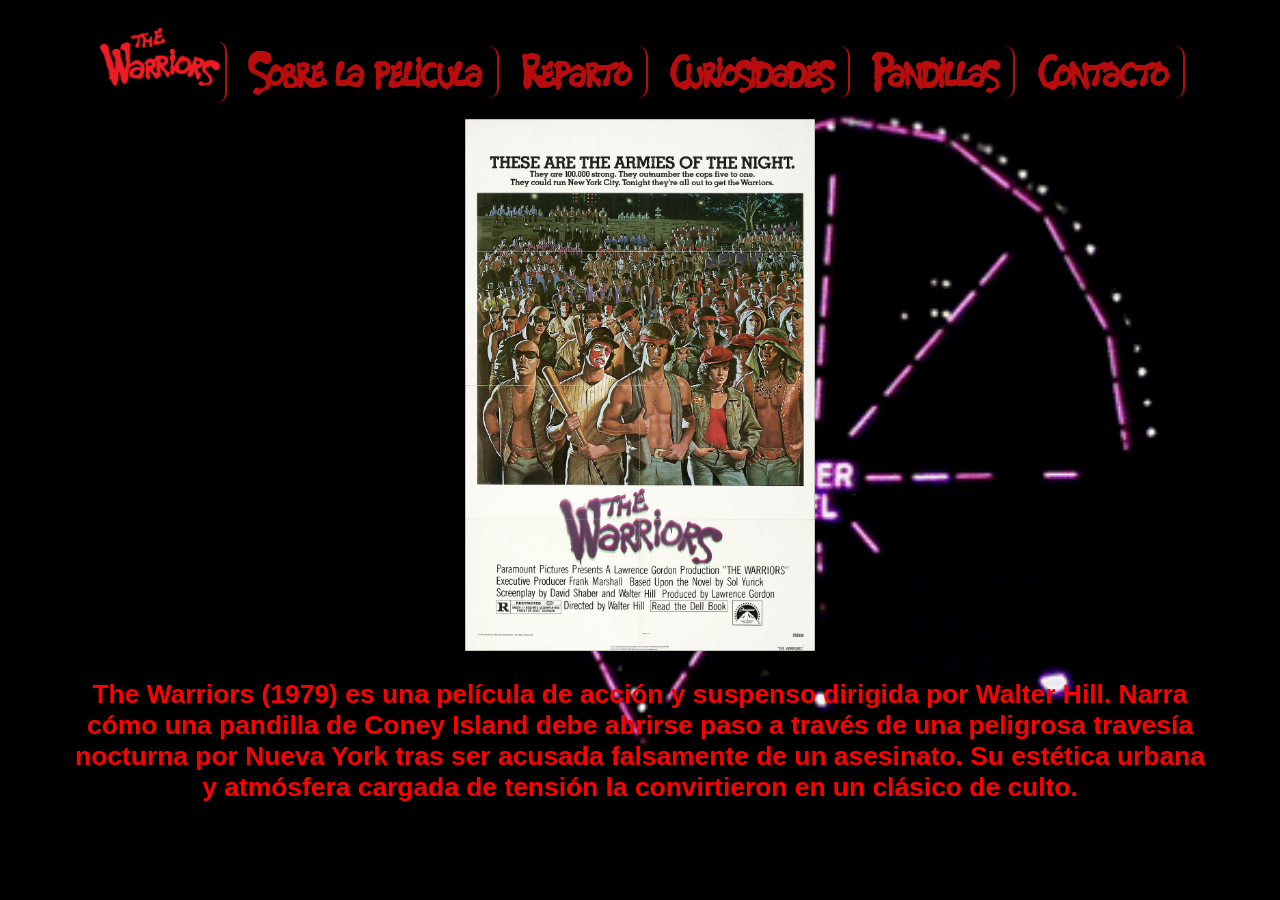
==== index.html @ a5e3e6fc "Add files via upload" ====
<!DOCTYPE html>
<html lang="es">
<head>
    <meta charset="UTF-8">
    <title>The warriors 1979</title>

    <link rel="icon" type="image/png" href="./Icons/the-warriors-seeklogo.png">
    
    <link rel="stylesheet" href="./css/Fondo.css">
    <link rel="stylesheet" href="./css/General.css">
    <link rel="stylesheet" href="./css/Vinculos.css">
    <link rel="stylesheet" href="./css/Fuente.css">

</head>
<body class="index">
        <header>
        <nav>
            <a class="home" href="./index.html"><img src="./Icons/the-warriors-seeklogo.png" alt="warriors" title="Home" height= "60px" /></a>
            <a href="./Inicio.html">Sobre la pelicula</a>
            <a href="./Page/reparto.html">Reparto</a>
            <a href="./Page/Curiosidades.html">Curiosidades</a>
            <a href="./Page/Pandillas.html">Pandillas</a>
            <a href="./Page/Contacto.html">Contacto</a>
        </nav>
    </header>
   <main class="portada">
<figure>
    <img src="./img/Portada.jpg"alt="the warriors"/>
      <figcaption>
       The Warriors (1979) es una película de acción y suspenso dirigida por <strong>Walter Hill</strong>. Narra cómo una pandilla de Coney Island debe abrirse paso a través de una peligrosa travesía nocturna por Nueva York tras ser acusada falsamente de un asesinato. Su estética urbana y atmósfera cargada de tensión la convirtieron en un clásico de culto.
      </figcaption>
      </figure>
    
    
    </main>

</body>

</html>
---- css/Fondo.css ----
.sobre-la-pelicula {
    background-image: url("../gif/rueda.gif"); 
    background-attachment: fixed;
    background-repeat: no-repeat;
    background-size: cover;
    background-position: center;
}
.reparto{
    background-image: url("../gif/rueda.gif"); 
    background-attachment: fixed;
    background-repeat: no-repeat;
    background-size: cover;
    background-position: center;
}
.curiosidades {
    background-image: url("../gif/rueda.gif "); 
    background-attachment: fixed;
    background-repeat: no-repeat;
    background-size: cover;
    background-position: center;
}
.error{
    background-image: url("../gif/skinhead\ GIF\ by\ Arrow\ Video.gif");
    background-attachment: fixed;
    background-repeat: no-repeat;
    background-size: cover;
    background-position: center;
}
.index{
background-image: url("../gif/rueda.gif"); 
    background-attachment: fixed;
    background-repeat: no-repeat;
    background-size: cover;
    background-position: center;
} 
.portada figure{
    display: block;
    text-align: center;
    font-size: 1.1rem;
}
.portada img {
    width:  30%;
    min-width: 350px;
  
}
.portada figcaption{
    margin-top: 2%;
    color: red;
    font-size: 150%;
    font-weight: bold;
}
.contacto {
  background-image: url("../gif/rueda.gif "); 
    background-attachment: fixed;
    background-repeat: no-repeat;
    background-size: cover;
    background-position: center;
}
.pandillas {
  background-image: url("../gif/rueda.gif "); 
    background-attachment: fixed;
    background-repeat: no-repeat;
    background-size: cover;
    background-position: center;
}
---- css/General.css ----
body {
    color: white;
    font-family: Arial;
    padding: 20px;
    font-size: 30px;
    }
h1 { 
    color: #b90c0c;
    text-align: center;
    font-size: 50px;
    }
h2 { 
    color: #b90c0c;
    font-size: 20px;
    }

img:hover {
    transform: scale(1.05);
    transition: all 0.3s ease; 
     }

main {
     color:white;
    text-align: center ;
}
.Curiosidades {
    
    background-color: rgba(3, 3, 3, 0.664); 
    border: 1px solid #b90c0c; 
    padding: 15px; 
    border-radius: 10px; 
    display: inline-block;
    width: 28%;
    vertical-align: top;
    margin-bottom: 50px;
    text-align: left;
    margin-right: 0;
}
 a {   
        color: #b90c0c;
    }
.horizontal {
    
    background-color: rgba(3, 3, 3, 0.664); 
    border: 2px solid #b90c0c; 
    font-weight: bold;
    padding: 10px; 
    border-radius:10px; 
    display: inline-flex;
    width: 95% ;
    vertical-align: top;
    margin-bottom: 50px;
    text-align: left;
    padding: 0 20px
}
 .home {
    padding:0;
    width: 8%;
    min-width: 60px;
}

.actores {
    text-align: center;
    border: solid 5px #bb0b0b;
    width: 30%;
    margin:35px auto;
    border-radius: 50px 0 50px 0;
    padding: 20px;
    font-size: 1.25rem;
    background-color: #0a010177;
    color: white;
    text-shadow: 0 0px 1px #b90c0c;
    min-width: 310px;
    font-weight: 600;
}
.tarjetas {
    display:flex;
    flex-wrap: wrap;
    gap:10px
}
.actores img {
    width: 220px;        
    height: 160px;      
    object-fit: cover;   
    display: block;      
    margin: 0 auto;     
}



/* Contacto*/
.transparencia{
    border: 2px solid #b90c0c;
    border-radius: 8px; 
    padding: 20px;
    background-color: rgba(0, 0, 0, 0.85);
}


.input {
    margin-bottom: 20px;
    text-align: left;
}

.input label {
    display: block;
    color: #b90c0c;
    margin-bottom: 5px;
}

.input input, .input select, .input textarea {
    width: 100%;
    padding: 10px;
    border: 1px solid #333;
    background-color: #222;
    color: #fff;
    border-radius: 5px;
    box-sizing: border-box; 
}


.botones input[type="submit"] {
    background-color: #b90c0c;
    color: white;
    padding: 10px 20px;
    border: none;
    border-radius: 5px;
    cursor: pointer;
    font-weight: bold;
}
/* Confirmacion*/
.section img {
    
    text-align: center;
    width:  20%;
    min-width: 350px;
  
}
/*Pandillas*/

.pandilla {
    text-align: center;
    border: solid 5px #bb0b0b;
    width: 30%;
    margin:35px auto;
    border-radius: 50px 0 50px 0;
    padding: 20px;
    font-size: 1.25rem;
    background-color: #0a010177;
    color: white;
    text-shadow: 0 0px 1px #ff1a1a;
    min-width: 310px;
    font-weight: 600;
}
.pandilla img{
    width: 80%;
}
/*Curiosidades*/
.curiosidad {
    text-align: center;
    border: solid 5px #bb0b0b;
    width: 30%;
    margin:35px auto;
    border-radius: 50px 0 50px 0;
    padding: 20px;
    font-size: 1.25rem;
    background-color: #0a010177;
    color: white;
    text-shadow: 0 0px 1px #ff1a1a;
    min-width: 310px;
    font-weight: 600;
}
/*error 404*/
.frase-error p {
    font-family: "WarriorsOriginal", Arial, sans-serif;
    font-size: 70px;
    display: inline-block;
    text-shadow: 3px 3px 0px #000;
    color:#bb0b0b ;      
}
.error h1 {
    text-align: center;
    font-size: 80x;
    font-family: "WarriorsOriginal", Arial, sans-serif;
    text-shadow: 3px 3px 0px #000;
    color:#bb0b0b ;      
}
.error a{
    font-family: "WarriorsOriginal", Arial, sans-serif;
    color: #b90c0c;
    font-size: 100px;
    text-align: center;
    text-decoration: none;
   
}
---- css/Vinculos.css ----
nav {
    text-align:center ;
}

a:hover {
    color: white; 
}
nav a {
   font-family: "WarriorsOriginal", Arial, sans-serif;
    color: #b90c0c;
    font-size: 50px;
    text-align: center;
    text-decoration: none;
    border-right: 2px solid rgb(185, 12, 12);
    border-radius: 10px;
    padding-left: 15px;
    padding-right: 15px;
}
.home {
    border-radius: 10px ;
    margin-top: 10px;
    margin-bottom:10px;
    padding: 5px;
    text-align:left ;
}
.nav-index {
background-color: rgba(3, 3, 3, 0.664); 
    border:solid 6px #b90c0c;
    border-radius: 10px ;
    margin-top: 10px;
    margin-bottom:10px;
    padding: 5px;
    text-align:center ;
}
.barra {
    position: sticky;
    top: 0;

}
---- css/Fuente.css ----
@font-face {
    font-family: "WarriorsOriginal";
    src: url("../Fuentes/mersey_cowboy/Mersey\ Cowboy.otf") format("truetype");
}
h1 {
    font-family: "WarriorsOriginal", Arial, sans-serif;
    color: #b90c0c;
    font-size: 100px;
    text-align: center;
}

.subtitulos{
    font-family: "WarriorsOriginal", Arial, sans-serif;
    color: #b90c0c;
    font-size: 50px;
    text-align: center;
     
}
.contacto{
    font-family: "WarriorsOriginal", Arial, sans-serif;
    color: #b90c0c;
    font-size: 50px;
    text-align: center;
     
}
.confirmacion{
    font-family: "WarriorsOriginal", Arial, sans-serif;
    color: #b90c0c;
    font-size: 50px;
    text-align: center;
     
}
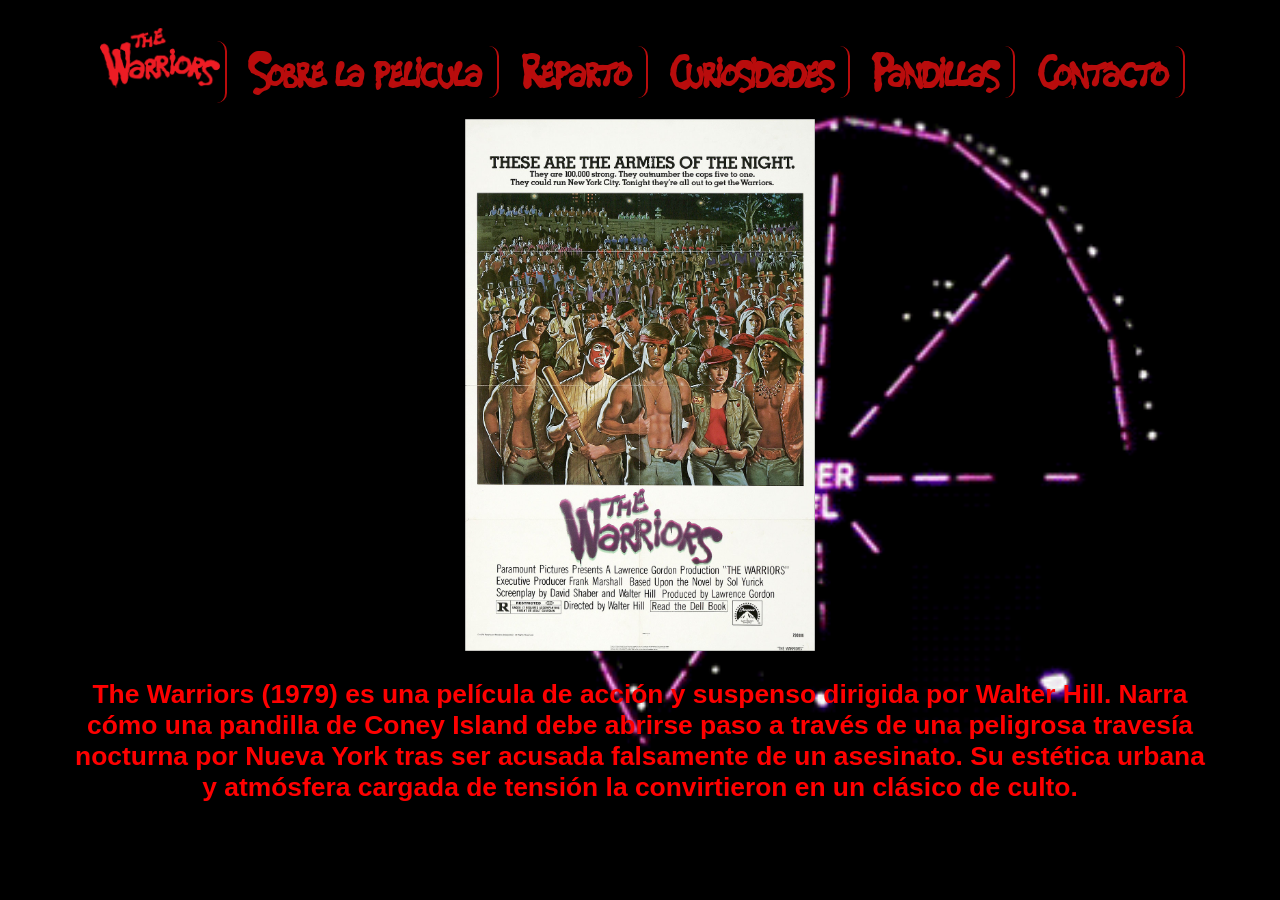
==== commit 1987b3c8: "Cambio de ruta Se cambio la ruta de "sobre la Pelicula" por que anteriormente tenia otro nombre" ====
--- a/index.html
+++ b/index.html
@@ -16,7 +16,7 @@
         <header>
         <nav>
             <a class="home" href="./index.html"><img src="./Icons/the-warriors-seeklogo.png" alt="warriors" title="Home" height= "60px" /></a>
-            <a href="./Inicio.html">Sobre la pelicula</a>
+            <a href="./Sobre_la_pelicula.html">Sobre la pelicula</a>
             <a href="./Page/reparto.html">Reparto</a>
             <a href="./Page/Curiosidades.html">Curiosidades</a>
             <a href="./Page/Pandillas.html">Pandillas</a>
